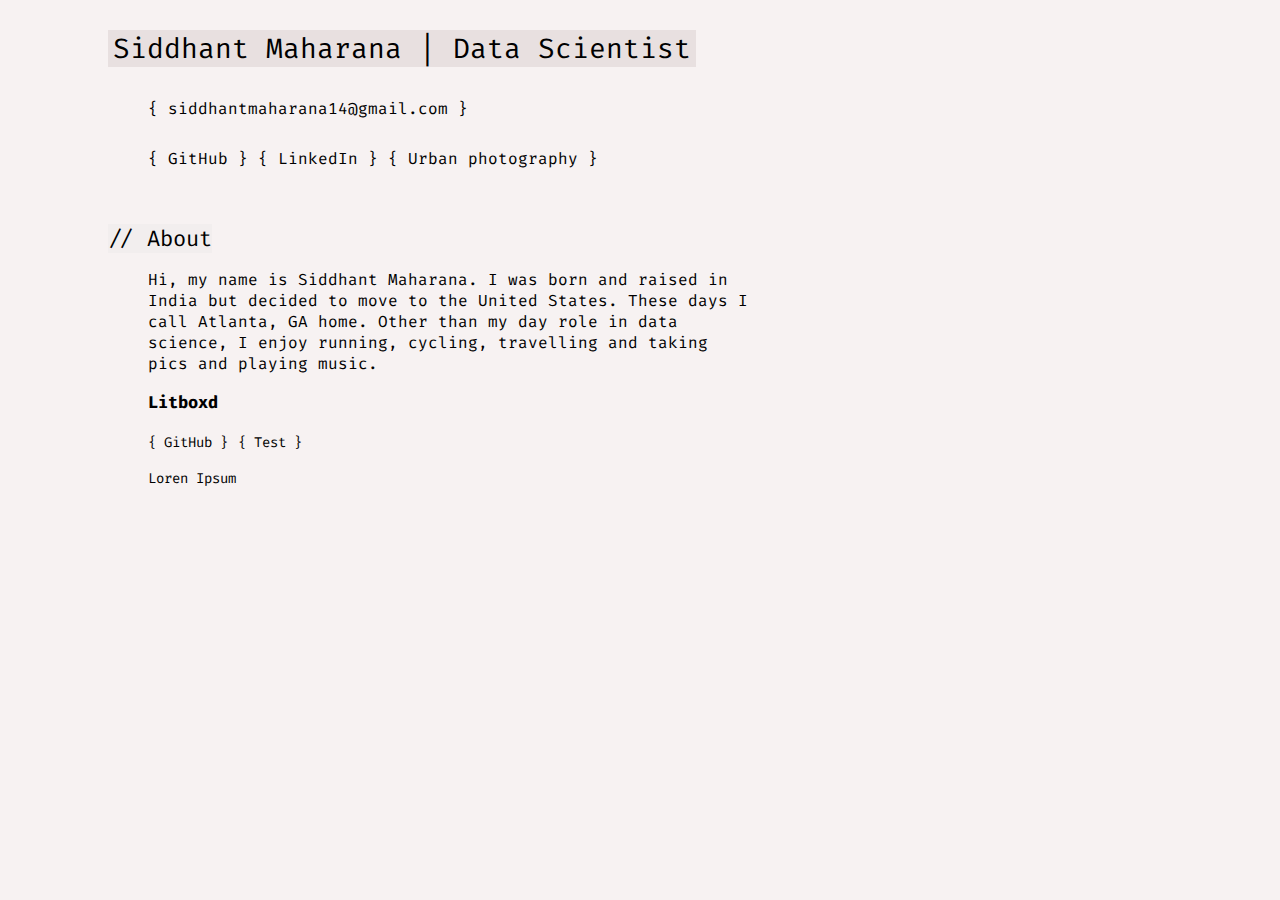
==== index.html @ 2e142ea1 "minimal website" ====
<!DOCTYPE html>
<html lang="en">
	<head>
		<meta charset="UTF-8" />
		<meta http-equiv="X-UA-Compatible" content="IE=edge" />
		<meta name="viewport" content="width=device-width, initial-scale=1.0" />
		<link rel="stylesheet" href="styles.css" />
		<link rel="icon" href="./favicon.png" />
		<title>Siddhant Maharana | Data Scientist</title>
	</head>
	<div class="body">
		<body>
			<div>
				<p id="title">
					<span> Siddhant Maharana | Data Scientist</span>
				</p>
				<div class="contact-info-desktop">
					<a class="contact-info" href="mailto:siddhantmaharana14@gmail.com">{ siddhantmaharana14@gmail.com }</a>
				</div>
				<div class="contact-info-mobile">
					<a class="contact-info" href="mailto:siddhantmaharana14@gmail.com">{ siddhantmaharana14@gmail.com }</a>
				</div>
			</div>
			<div class="links-container-mobile">

				<a class="links" href="https://github.com/siddhantmaharana"
					>{ GitHub }</a
				>

				<a
					class="links"
					href="https://www.linkedin.com/in/siddhantmaharana/"
					>{ LinkedIn }</a
				>
			</br>
				<a class="links" href="https://www.flickr.com/photos/siddhantmaharana/"
					>{ Urban photography }</a
				>
			</div>
			<div class="links-container-desktop">

			</br>
				<a class="links" href="https://github.com/siddhantmaharana"
					>{ GitHub }</a
				>

				<a
					class="links"
					href="https://www.linkedin.com/in/siddhantmaharana"
					>{ LinkedIn }</a
				>


				<a class="links" href="https://www.flickr.com/photos/siddhantmaharana/"
					>{ Urban photography }</a
				>
			</div>
			<!-- <div class="blog-container">
				<p>My latest blog posts:</p>

				<div id="blog-list"></div>
				<span
					><a href="https://medium.com/@siddhantmaharana"
						>{ ...more on Medium }</a
					>
				</span>
			</div> -->

			<p id="about-title"><span>// About</span></p>

			<div class="about">
					<p>Hi, my name is Siddhant Maharana. I was born and raised in India but decided to move to the United States. These days I call Atlanta, GA home. Other than my day role in data science, I enjoy running, cycling, travelling and taking pics and playing music.
						<p>

			</div>
			<!-- <p id="portfolio-title"><span>// Portfolio</span></p> -->
			<div class="portfolio-container">

				<span
					><p class="portfolio-item">Litboxd</p>
					<a
						class="portfolio-link"
						href="https://github.com/siddhantmaharana"
						>{ GitHub }</a
					>
					<a
						class="portfolio-link"
						href="#"
						>{ Test }</a>
				</span>
				<div class="project-desc">
					<p>
						Loren Ipsum
					</p>
				</div>
				<span>

			</div>
	
		</body>
	</div>
</html>
---- styles.css ----
@import url('https://fonts.googleapis.com/css2?family=DM+Sans:wght@500&family=Fira+Code&family=Noto+Sans&family=Racing+Sans+One&display=swap');
body {
	background-color: #f7f2f2;
}
.body {
	font-family: 'Fira Code', monospace;
	margin-left: 100px;
	margin-top: 30px;
	margin-right: 100px;
}

#about-title {
	margin-top: 50px;
}
#about-title span {
	font-size: 22px;
	background-color: #c5c5c518;
}
.about {
	margin-left: 40px;
	max-width: 600px;
}
.logo {
	max-height: 40px;
}
.blog-container {
	display: flex;
	flex-direction: column;
	position: absolute;
	top: 19px;
	right: 30px;
	text-align: right;
	font-size: 15 px;
	margin-right: 100px;
}
@media (max-width: 1164px) {
	.body {
		font-family: 'Fira Code', monospace;
		margin-left: 30px;
		margin-top: 30px;
		margin-right: 30px;
	}
	.blog-container {
		/* display: block;
		position: relative;
		text-align: left;
		flex-direction: row;
		right: 0px; */
		display: none;
	}
	a:link {
		color: black;
	}
	#blog-list {
		display: none;
	}
	.links-container-desktop {
		display: none;
	}
	.links-container-mobile {
		display: block;
		position: relative;
		text-align: left;
		flex-direction: row;
		right: 0px;
	}
	.contact-info-mobile {
		margin-bottom: 20px;
		display: block;
	}
	.contact-info-desktop {
		margin-bottom: 20px;
		display: none;
	}
}

@media (min-width: 1164px) {
	.links-container-mobile {
		display: none;
	}
	.contact-info-desktop {
		/* margin-bottom: 20px; */
		margin-left: 40px;
	}
	.contact-info-mobile {
		margin-bottom: 20px;
		display: none;
	}

	.links-container-desktop {
		display: block;
		margin-left: 40px;
	}
}

#title {
	font-size: 28px;
}
.links-container {
	margin-top: 20px;
}
#title span {
	background-color: #72727218;
	width: auto;
	padding-left: 5px;
	padding-right: 5px;
}

a:link {
	line-height: 1.8;
	color: black;
	text-decoration: none;
}
a:visited {
	color: black;
}
a:hover {
	background-color: #ffae00;
}

.portfolio-container {
	margin-left: 40px;
}

#portfolio-title {
	margin-top: 50px;
}
#portfolio-title span {
	font-size: 22px;
	background-color: #c5c5c518;
}

.portfolio-item {
	font-size: 17px;
	font-weight: 1000;
}
.portfolio-link {
	font-size: 14px;
}

.project-desc {
	max-width: 600px;
	font-size: 14px;
	margin-bottom: 4em;
}
.mailer {
	position: fixed;
	bottom: 30px;
	right: 30px;
}

/* DARK MODE */
.dark-mode {
	background-color: rgb(18, 24, 36);
	color: white;
}
body.dark-mode a:link {
	color: white;
}

body.dark-mode a:link {
	line-height: 1.8;
	color: rgb(255, 255, 255);
	text-decoration: none;
}
body.dark-mode a:visited {
	color: rgb(255, 255, 255);
}
body.dark-mode a:hover {
	background-color: #ffae00;
	/* background-color: #ffae00; */

	color: black;
}
#title span {
	background-color: #64393918;
	width: auto;
	padding-left: 5px;
	padding-right: 5px;
}
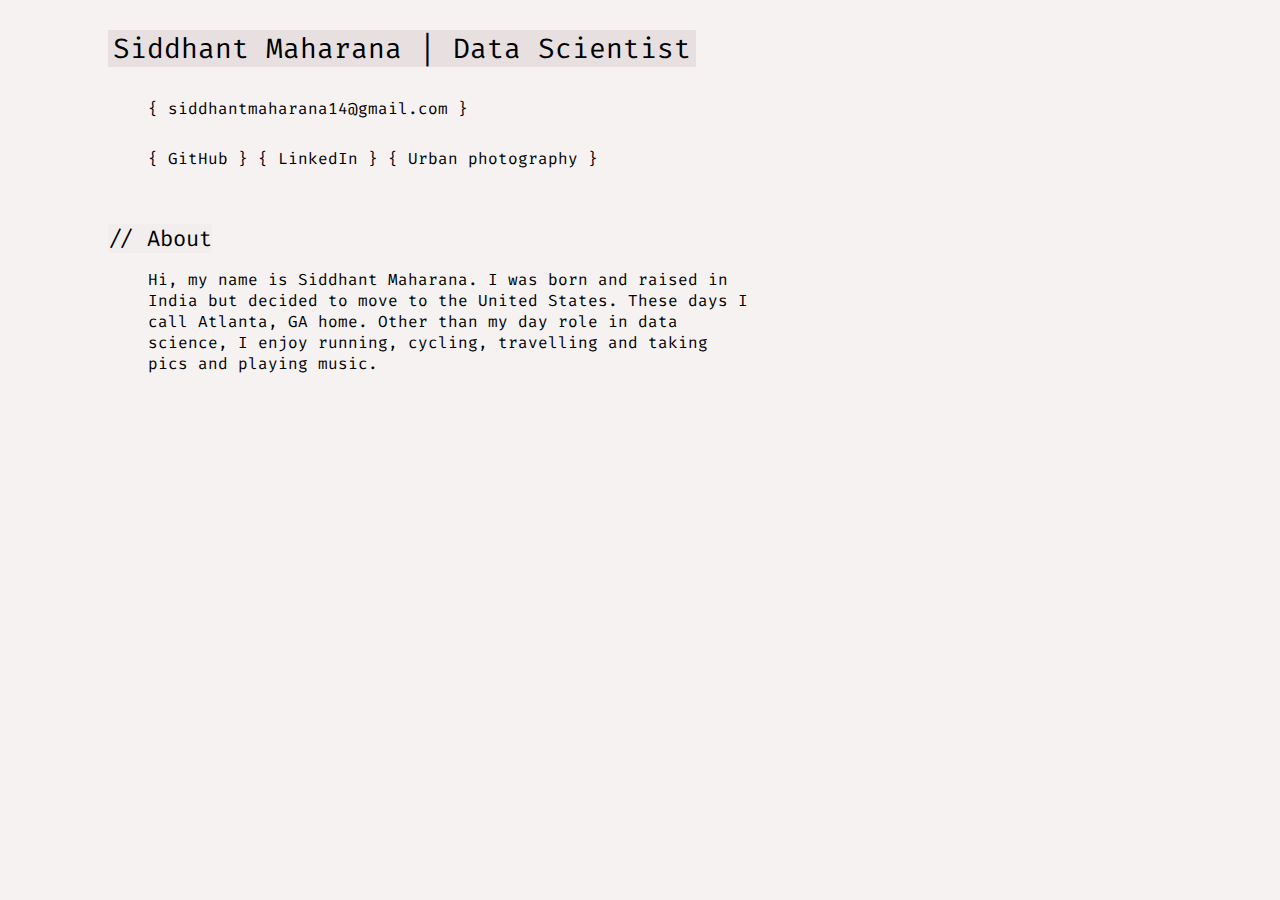
==== commit f2f6a691: "removed unnecessary stuff" ====
--- a/index.html
+++ b/index.html
@@ -74,7 +74,7 @@
 
 			</div>
 			<!-- <p id="portfolio-title"><span>// Portfolio</span></p> -->
-			<div class="portfolio-container">
+			<!-- <div class="portfolio-container">
 
 				<span
 					><p class="portfolio-item">Litboxd</p>
@@ -93,9 +93,9 @@
 						Loren Ipsum
 					</p>
 				</div>
-				<span>
+		
 
-			</div>
+			</div> -->
 	
 		</body>
 	</div>
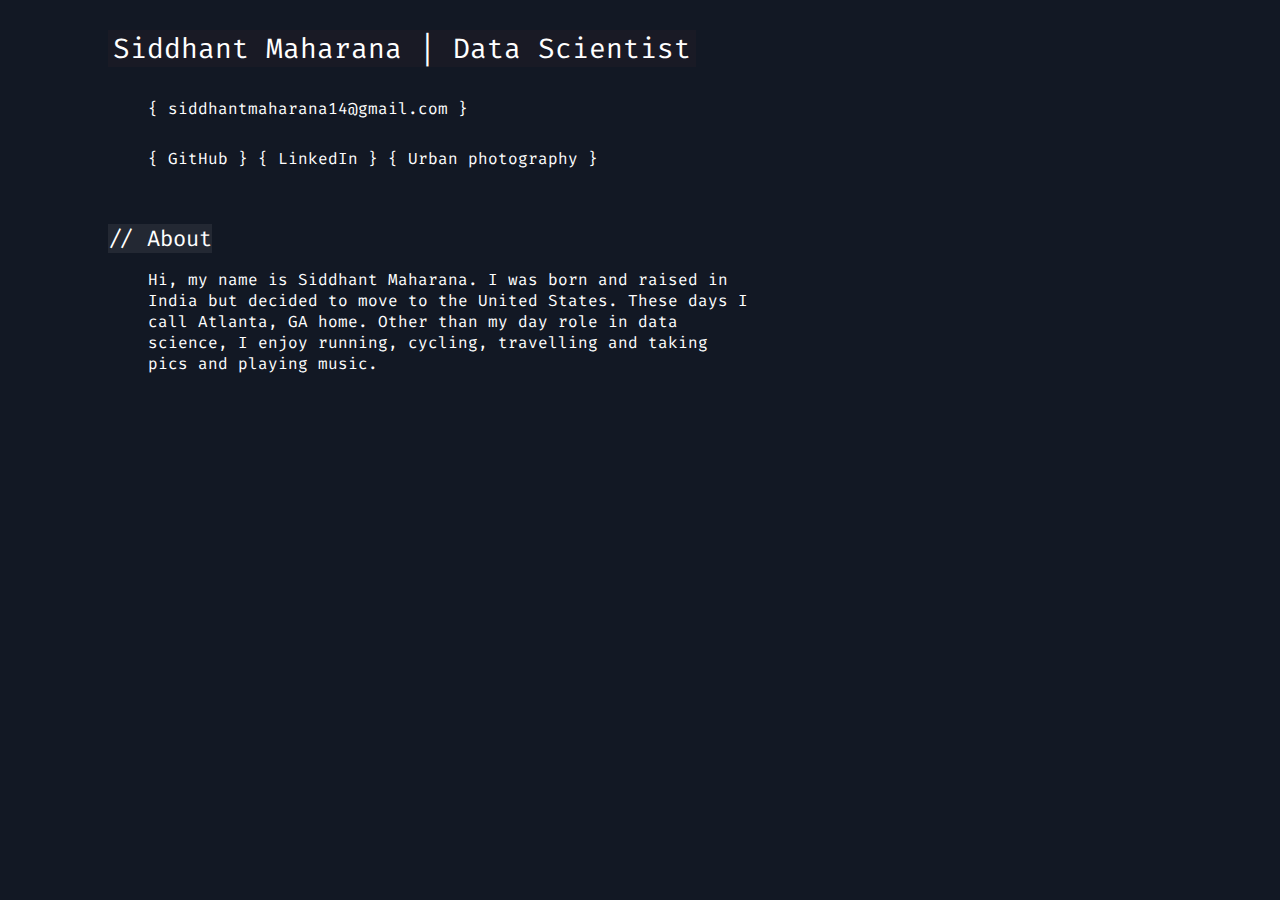
==== commit fb6141c8: "added dark mode" ====
--- a/index.html
+++ b/index.html
@@ -77,7 +77,7 @@
 			<!-- <div class="portfolio-container">
 
 				<span
-					><p class="portfolio-item">Litboxd</p>
+					><p class="portfolio-item">Test</p>
 					<a
 						class="portfolio-link"
 						href="https://github.com/siddhantmaharana"
@@ -99,4 +99,5 @@
 	
 		</body>
 	</div>
+    <script src="index.js"></script>
 </html>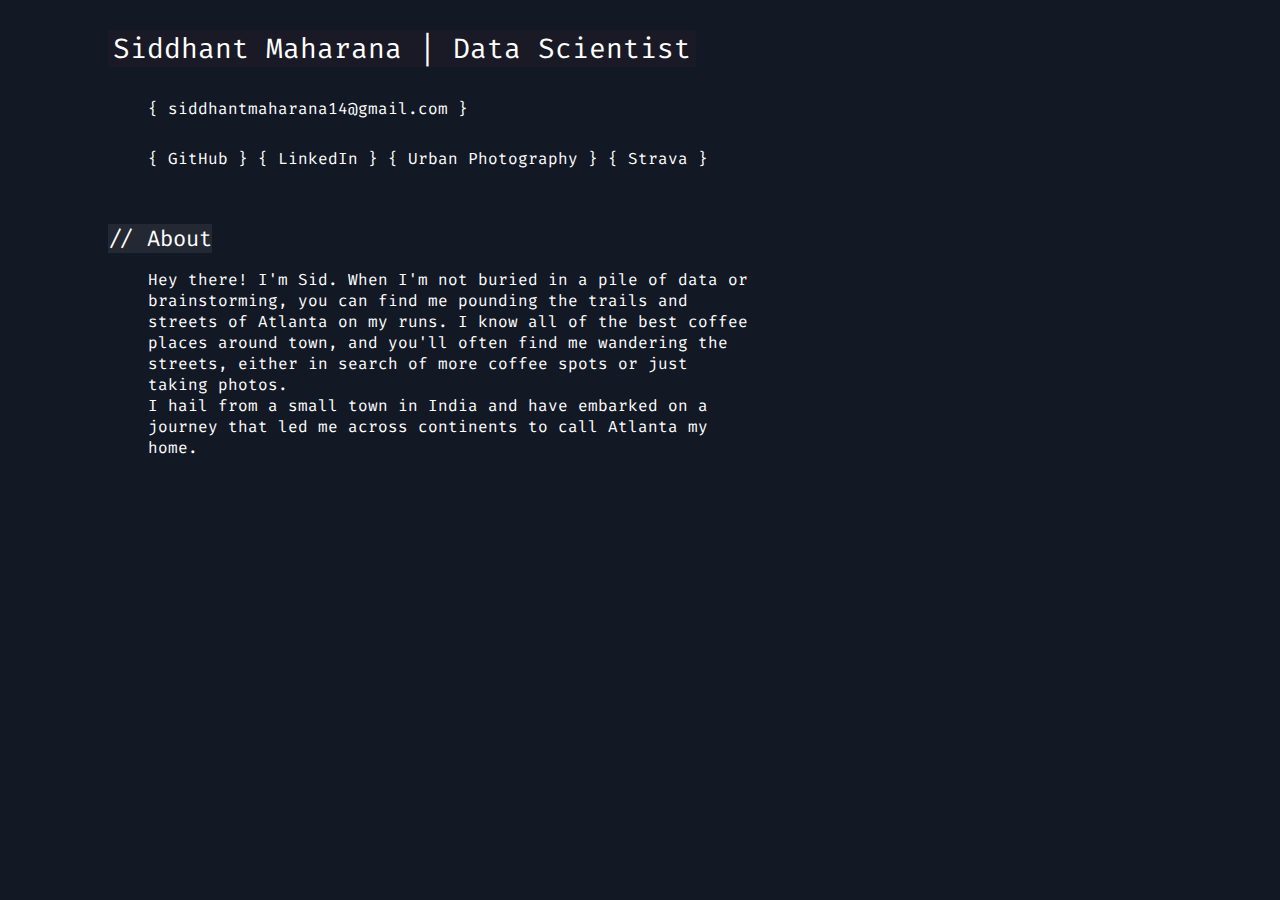
==== commit 53b1d238: "modified about me" ====
--- a/index.html
+++ b/index.html
@@ -52,41 +52,38 @@
 
 
 				<a class="links" href="https://www.flickr.com/photos/siddhantmaharana/"
-					>{ Urban photography }</a
+					>{ Urban Photography }</a
+				>
+				
+
+				<a class="links" href="https://www.strava.com/athletes/16406037"
+					>{ Strava }</a
+
 				>
 			</div>
-			<!-- <div class="blog-container">
-				<p>My latest blog posts:</p>
-
-				<div id="blog-list"></div>
-				<span
-					><a href="https://medium.com/@siddhantmaharana"
-						>{ ...more on Medium }</a
-					>
-				</span>
-			</div> -->
+			
 
 			<p id="about-title"><span>// About</span></p>
 
 			<div class="about">
-					<p>Hi, my name is Siddhant Maharana. I was born and raised in India but decided to move to the United States. These days I call Atlanta, GA home. Other than my day role in data science, I enjoy running, cycling, travelling and taking pics and playing music.
+					<p>Hey there! I'm Sid.
+						When I'm not buried in a pile of data or brainstorming, you can find me pounding the trails and streets of Atlanta on my runs. I know all of the best coffee places around town, and you'll often find me wandering the streets, either in search of more coffee spots or just taking photos. 
+					</br>
+					I hail from a small town in India and have embarked on a journey that led me across continents to call Atlanta my home.
 						<p>
 
-			</div>
-			<!-- <p id="portfolio-title"><span>// Portfolio</span></p> -->
-			<!-- <div class="portfolio-container">
+			<!-- </div>
+			<p id="portfolio-title"><span>// Blog</span></p>
+			<div class="portfolio-container">
 
 				<span
 					><p class="portfolio-item">Test</p>
 					<a
 						class="portfolio-link"
-						href="https://github.com/siddhantmaharana"
-						>{ GitHub }</a
+						href="posts/p1.html"
+						>{ post 1 }</a
 					>
-					<a
-						class="portfolio-link"
-						href="#"
-						>{ Test }</a>
+					
 				</span>
 				<div class="project-desc">
 					<p>
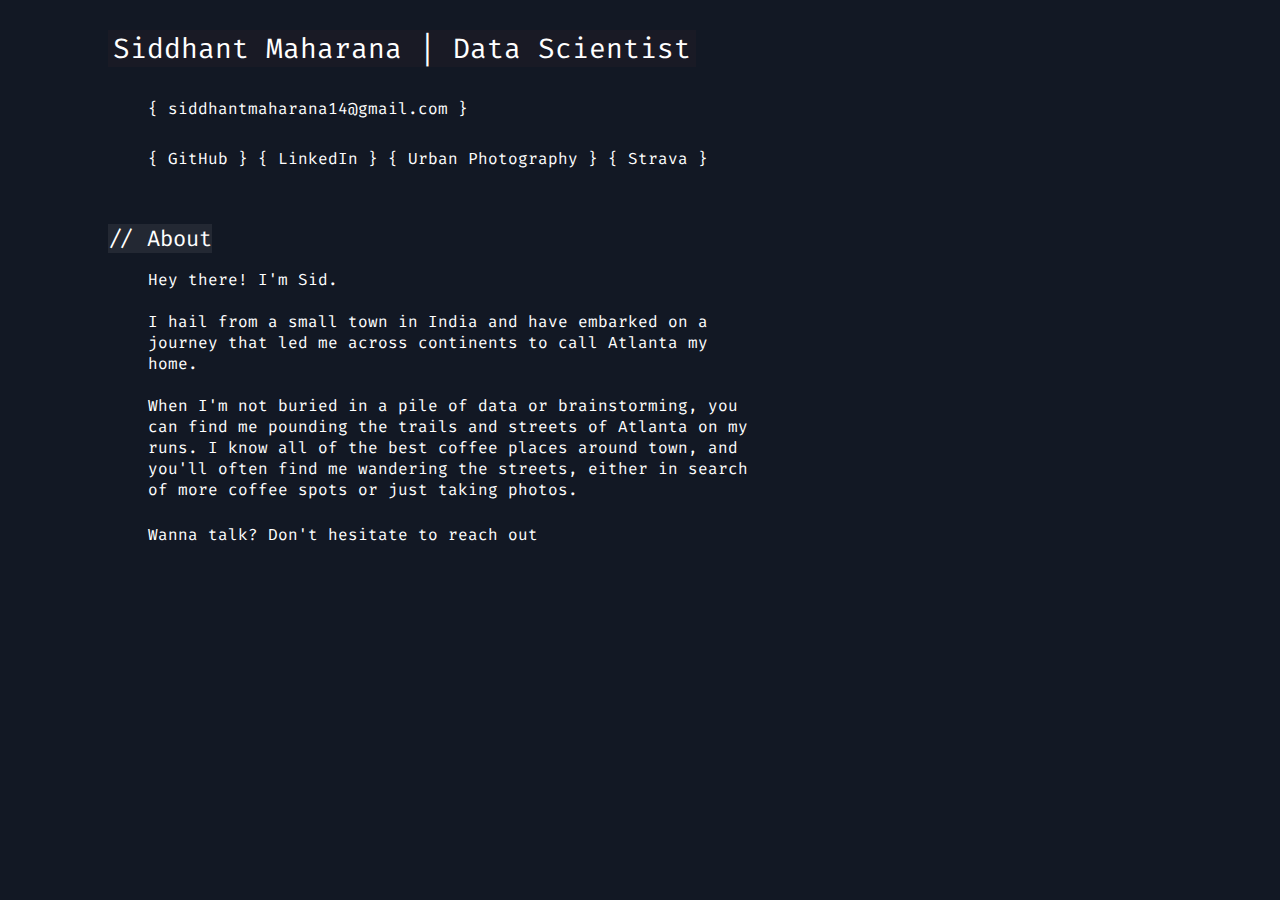
==== commit b05ca10b: "modified about me again" ====
--- a/index.html
+++ b/index.html
@@ -67,10 +67,19 @@
 
 			<div class="about">
 					<p>Hey there! I'm Sid.
-						When I'm not buried in a pile of data or brainstorming, you can find me pounding the trails and streets of Atlanta on my runs. I know all of the best coffee places around town, and you'll often find me wandering the streets, either in search of more coffee spots or just taking photos. 
+					</br>
 					</br>
 					I hail from a small town in India and have embarked on a journey that led me across continents to call Atlanta my home.
-						<p>
+					</br>
+					</br>	
+					When I'm not buried in a pile of data or brainstorming, you can find me pounding the trails and streets of Atlanta on my runs. I know all of the best coffee places around town, and you'll often find me wandering the streets, either in search of more coffee spots or just taking photos. 
+					</br>
+					</br>
+					Wanna talk? Don't hesitate to <a class="contact-info" href="mailto:siddhantmaharana14@gmail.com">reach out</a>
+			</p>	
+				</div>
+					
+					
 
 			<!-- </div>
 			<p id="portfolio-title"><span>// Blog</span></p>
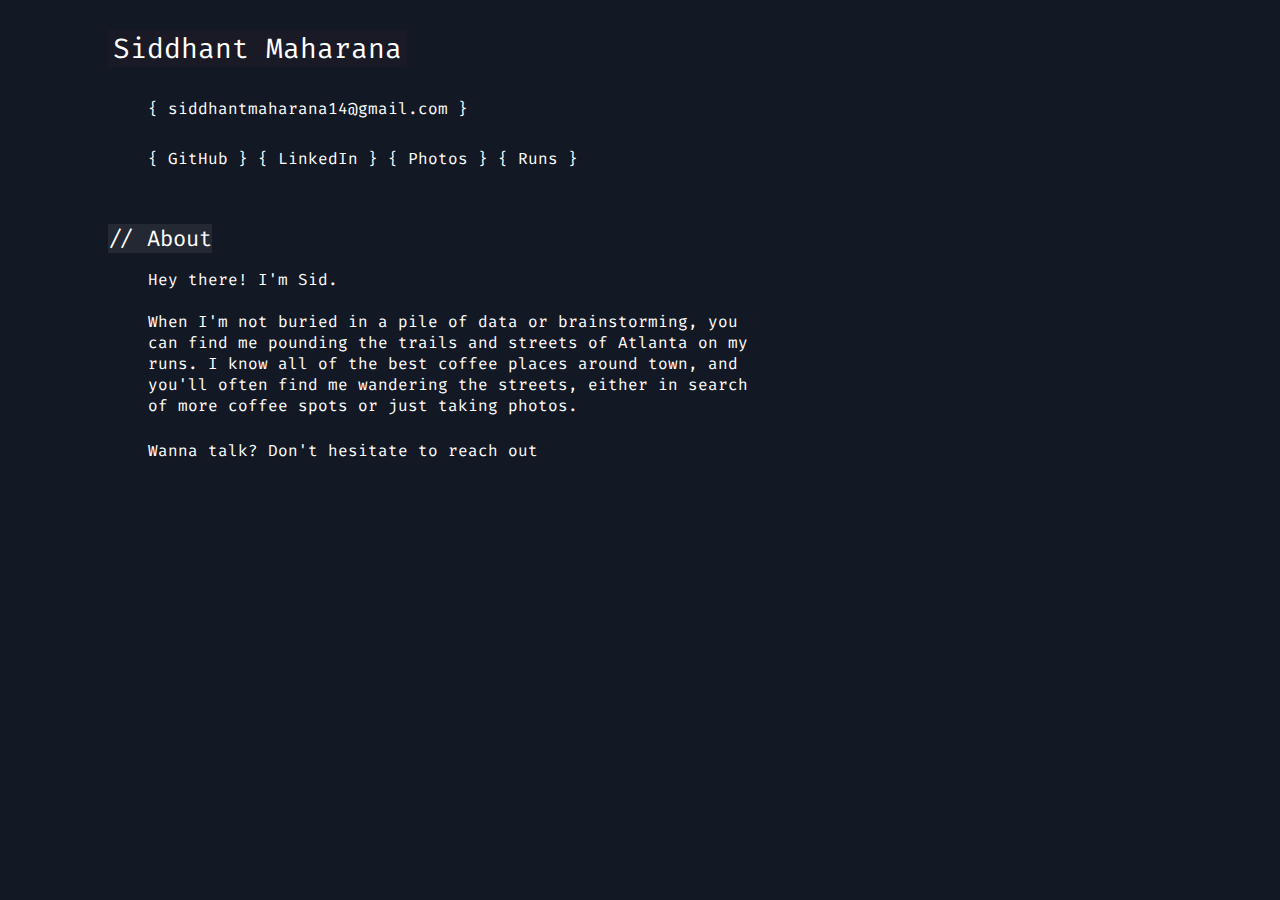
==== commit 52c4d51a: "cleaned up a bit" ====
--- a/index.html
+++ b/index.html
@@ -6,13 +6,13 @@
 		<meta name="viewport" content="width=device-width, initial-scale=1.0" />
 		<link rel="stylesheet" href="styles.css" />
 		<link rel="icon" href="./favicon.png" />
-		<title>Siddhant Maharana | Data Scientist</title>
+		<title>Siddhant Maharana</title>
 	</head>
 	<div class="body">
 		<body>
 			<div>
 				<p id="title">
-					<span> Siddhant Maharana | Data Scientist</span>
+					<span> Siddhant Maharana</span>
 				</p>
 				<div class="contact-info-desktop">
 					<a class="contact-info" href="mailto:siddhantmaharana14@gmail.com">{ siddhantmaharana14@gmail.com }</a>
@@ -34,7 +34,7 @@
 				>
 			</br>
 				<a class="links" href="https://www.flickr.com/photos/siddhantmaharana/"
-					>{ Urban photography }</a
+					>{ Flickr }</a
 				>
 			</div>
 			<div class="links-container-desktop">
@@ -52,12 +52,11 @@
 
 
 				<a class="links" href="https://www.flickr.com/photos/siddhantmaharana/"
-					>{ Urban Photography }</a
-				>
-				
+					>{ Photos }</a
+				>	
 
 				<a class="links" href="https://www.strava.com/athletes/16406037"
-					>{ Strava }</a
+					>{ Runs }</a
 
 				>
 			</div>
@@ -67,9 +66,6 @@
 
 			<div class="about">
 					<p>Hey there! I'm Sid.
-					</br>
-					</br>
-					I hail from a small town in India and have embarked on a journey that led me across continents to call Atlanta my home.
 					</br>
 					</br>	
 					When I'm not buried in a pile of data or brainstorming, you can find me pounding the trails and streets of Atlanta on my runs. I know all of the best coffee places around town, and you'll often find me wandering the streets, either in search of more coffee spots or just taking photos. 
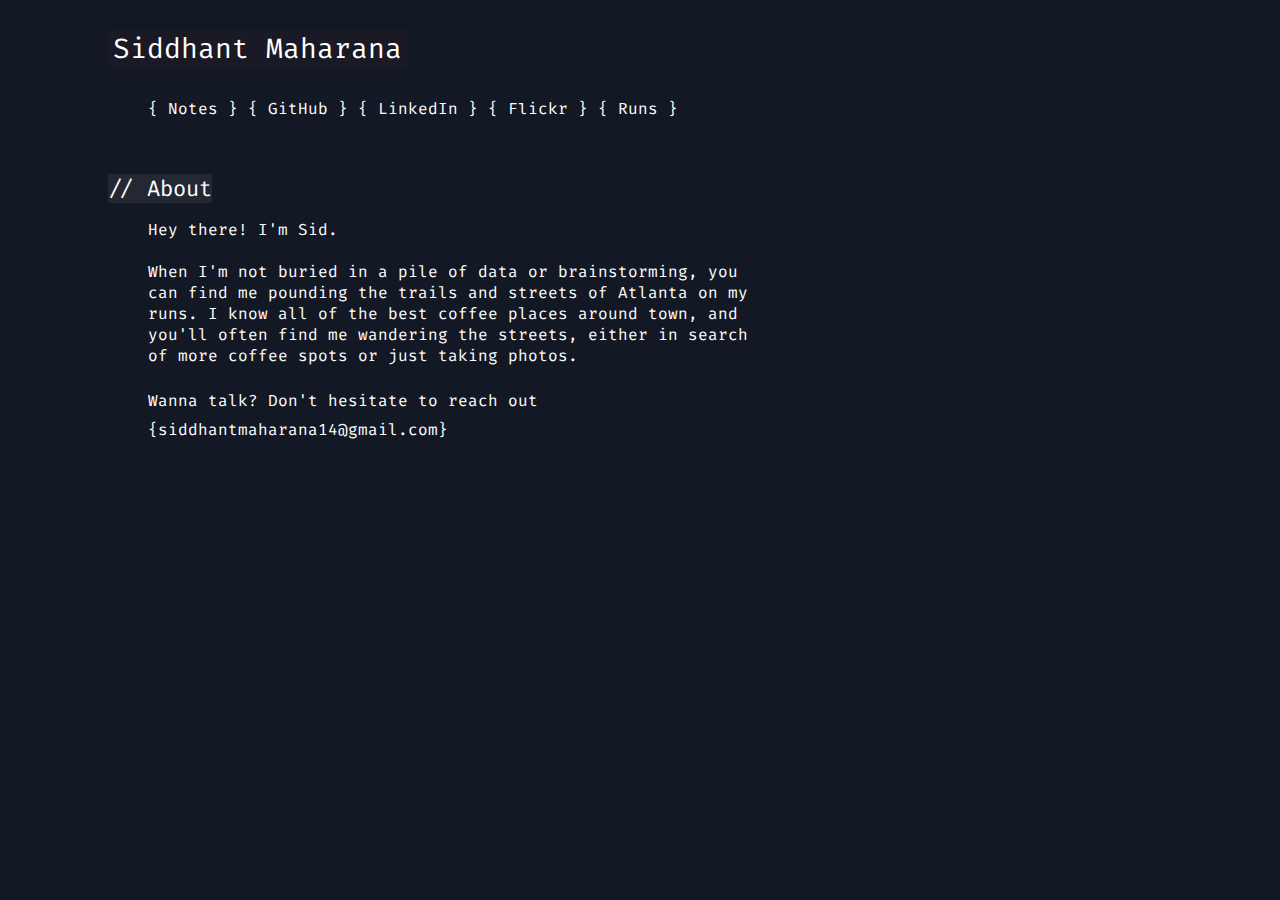
==== commit e499842a: "cleaned up some more" ====
--- a/index.html
+++ b/index.html
@@ -14,56 +14,26 @@
 				<p id="title">
 					<span> Siddhant Maharana</span>
 				</p>
-				<div class="contact-info-desktop">
-					<a class="contact-info" href="mailto:siddhantmaharana14@gmail.com">{ siddhantmaharana14@gmail.com }</a>
-				</div>
-				<div class="contact-info-mobile">
-					<a class="contact-info" href="mailto:siddhantmaharana14@gmail.com">{ siddhantmaharana14@gmail.com }</a>
-				</div>
 			</div>
 			<div class="links-container-mobile">
-
-				<a class="links" href="https://github.com/siddhantmaharana"
-					>{ GitHub }</a
-				>
-
-				<a
-					class="links"
-					href="https://www.linkedin.com/in/siddhantmaharana/"
-					>{ LinkedIn }</a
-				>
-			</br>
-				<a class="links" href="https://www.flickr.com/photos/siddhantmaharana/"
-					>{ Flickr }</a
-				>
+				<a class="links" href="https://factual-direction-66b.notion.site/Down-the-Rabbit-Hole-c8fa128fedbf4453859954572f1e10bb">{ Notes }</a>
+				<a class="links" href="https://github.com/siddhantmaharana">{ GitHub }</a>
+				<a class="links" href="https://www.linkedin.com/in/siddhantmaharana/">{ LinkedIn }</a>
+				<a class="links" href="https://www.flickr.com/photos/siddhantmaharana/">{ Flickr }</a>
+				<a class="links" href="https://www.strava.com/athletes/16406037">{ Runs }</a>
 			</div>
+			
 			<div class="links-container-desktop">
-
-			</br>
-				<a class="links" href="https://github.com/siddhantmaharana"
-					>{ GitHub }</a
-				>
-
-				<a
-					class="links"
-					href="https://www.linkedin.com/in/siddhantmaharana"
-					>{ LinkedIn }</a
-				>
-
-
-				<a class="links" href="https://www.flickr.com/photos/siddhantmaharana/"
-					>{ Photos }</a
-				>	
-
-				<a class="links" href="https://www.strava.com/athletes/16406037"
-					>{ Runs }</a
-
-				>
+				<a class="links" href="https://factual-direction-66b.notion.site/Down-the-Rabbit-Hole-c8fa128fedbf4453859954572f1e10bb">{ Notes }</a>
+				<a class="links" href="https://github.com/siddhantmaharana">{ GitHub }</a>
+				<a class="links" href="https://www.linkedin.com/in/siddhantmaharana/">{ LinkedIn }</a>
+				<a class="links" href="https://www.flickr.com/photos/siddhantmaharana/">{ Flickr }</a>
+				<a class="links" href="https://www.strava.com/athletes/16406037">{ Runs }</a>
+	
 			</div>
 			
 
 			<p id="about-title"><span>// About</span></p>
-
 			<div class="about">
 					<p>Hey there! I'm Sid.
 					</br>
@@ -72,7 +42,9 @@
 					</br>
 					</br>
 					Wanna talk? Don't hesitate to <a class="contact-info" href="mailto:siddhantmaharana14@gmail.com">reach out</a>
-			</p>	
+					<a class="links" href="mailto:siddhantmaharana14@gmail.com">{siddhantmaharana14@gmail.com}</a>
+					</p>	
+					
 				</div>
 					
 					
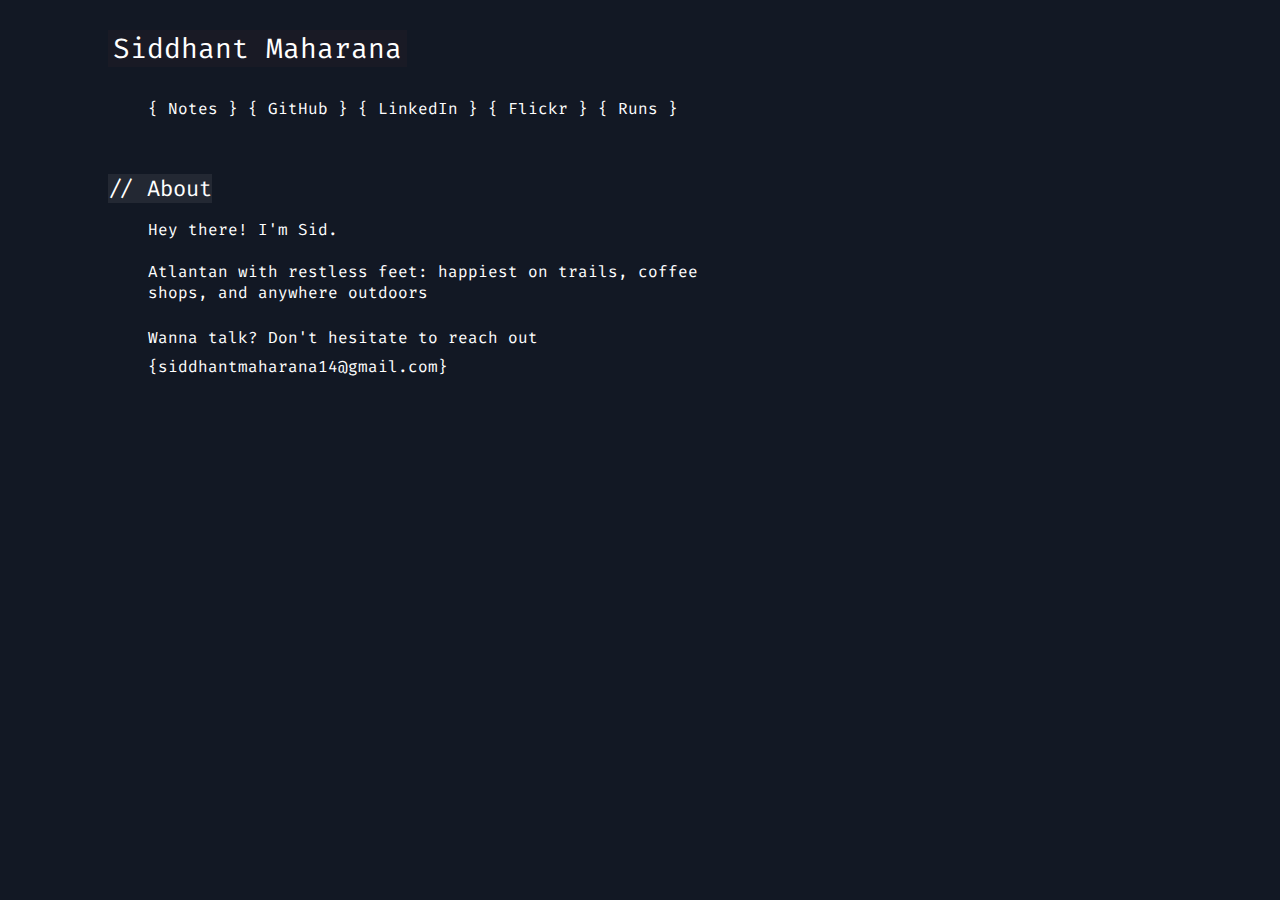
==== commit 28e6609e: "updated the content- sounded like a a27099 earlier" ====
--- a/index.html
+++ b/index.html
@@ -38,7 +38,7 @@
 					<p>Hey there! I'm Sid.
 					</br>
 					</br>	
-					When I'm not buried in a pile of data or brainstorming, you can find me pounding the trails and streets of Atlanta on my runs. I know all of the best coffee places around town, and you'll often find me wandering the streets, either in search of more coffee spots or just taking photos. 
+					Atlantan with restless feet: happiest on trails, coffee shops, and anywhere outdoors
 					</br>
 					</br>
 					Wanna talk? Don't hesitate to <a class="contact-info" href="mailto:siddhantmaharana14@gmail.com">reach out</a>
